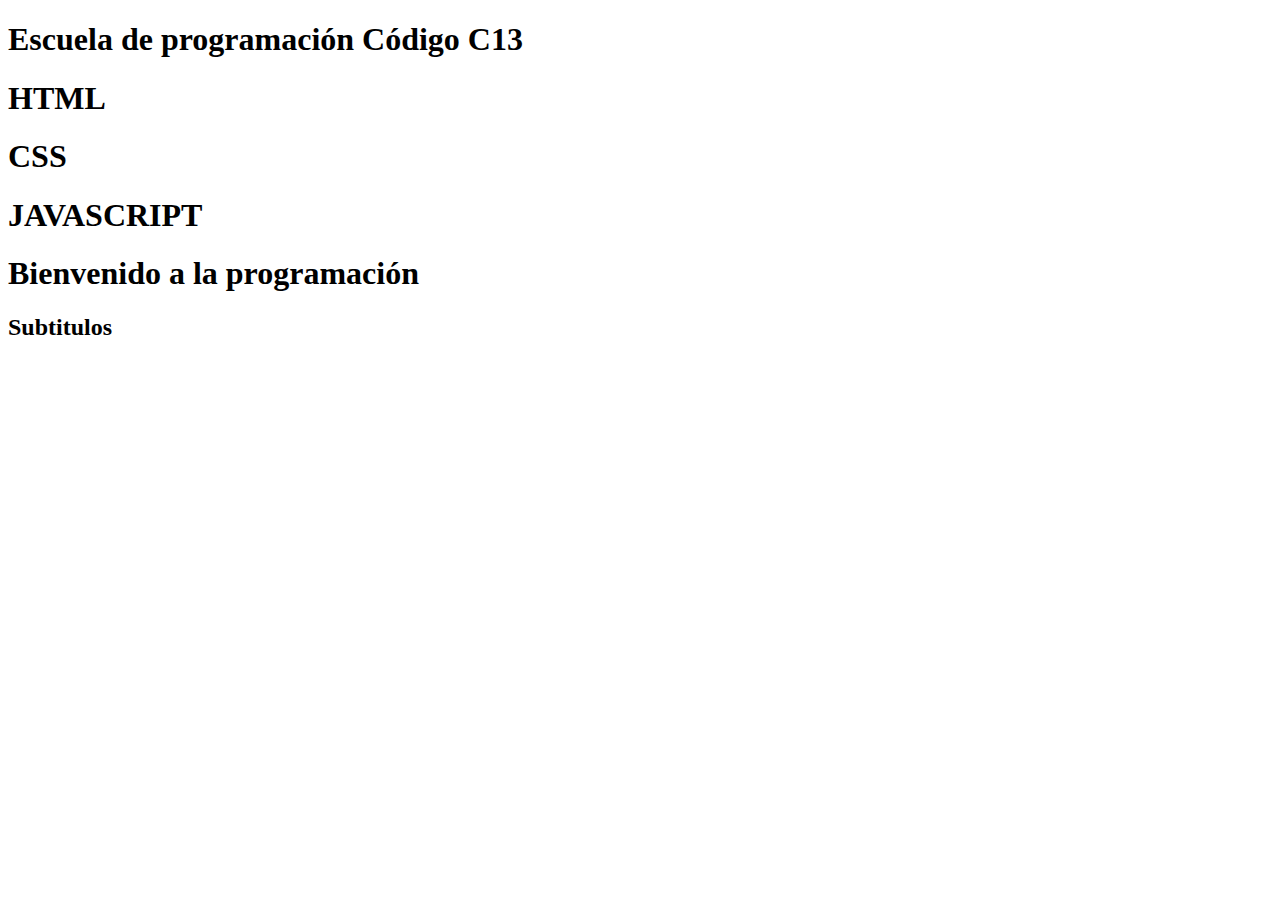
==== clase-10/index.html @ 607151f5 "clase 10" ====
<!DOCTYPE html>
<html lang="en">
<head>
    <meta charset="UTF-8">
    <meta http-equiv="X-UA-Compatible" content="IE=edge">
    <meta name="viewport" content="width=device-width, initial-scale=1.0">
    <title>Clase 10</title>
</head>
<body>
    <h1>Escuela de programación Código C13</h1> 
    <h1>HTML</h1>
    <h1>CSS</h1>
    <h1>JAVASCRIPT</h1>
    <h1>Bienvenido a la programación</h1>
    <h2>Subtitulos</h2>

    <script src="scripts/app.js"></script>
</body>
</html>
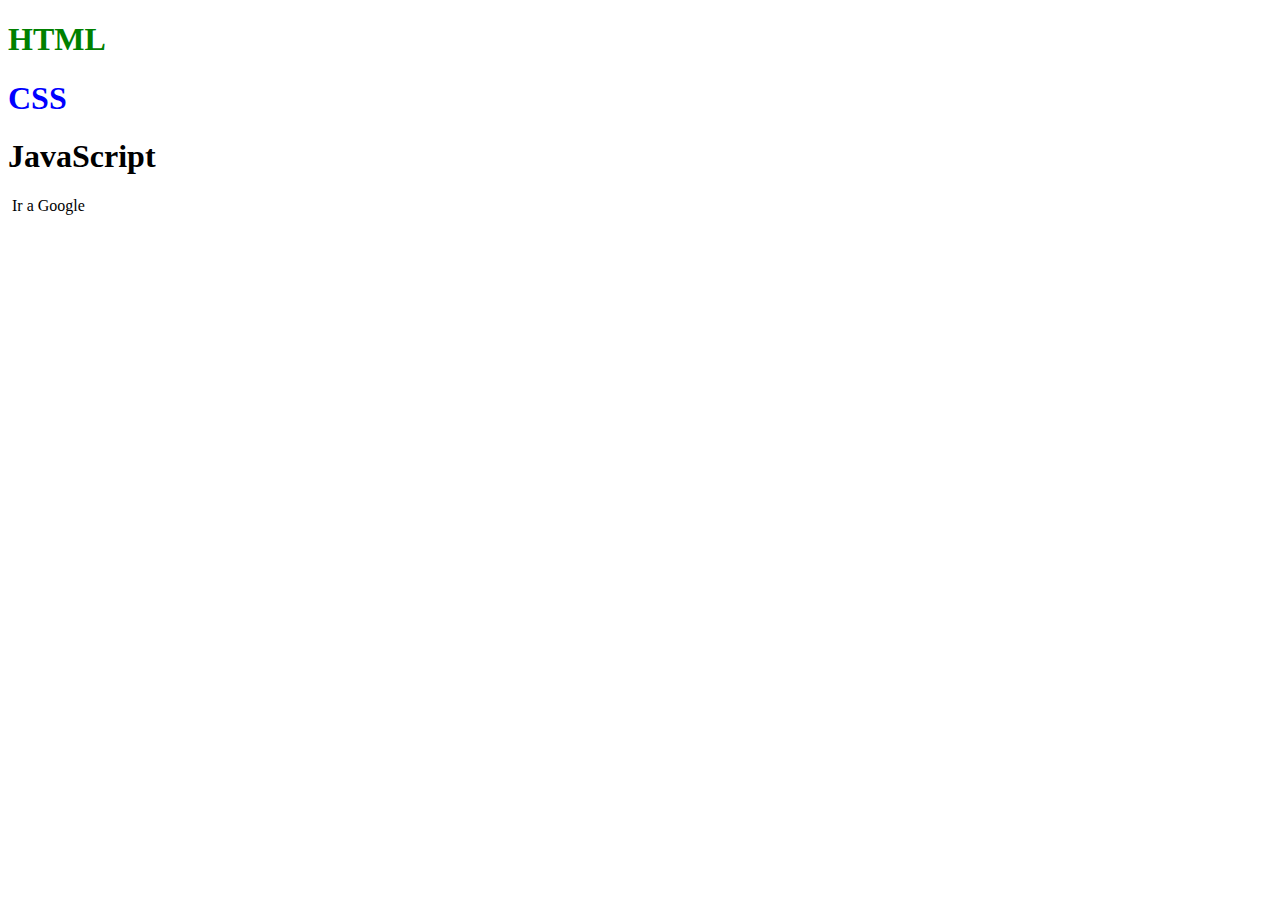
==== commit a58b6ee3: "nueva clase numero 11" ====
--- a/clase-10/index.html
+++ b/clase-10/index.html
@@ -5,15 +5,16 @@
     <meta http-equiv="X-UA-Compatible" content="IE=edge">
     <meta name="viewport" content="width=device-width, initial-scale=1.0">
     <title>Clase 10</title>
+    <link rel="stylesheet" href="styles/style.css">
 </head>
 <body>
-    <h1>Escuela de programación Código C13</h1> 
-    <h1>HTML</h1>
-    <h1>CSS</h1>
-    <h1>JAVASCRIPT</h1>
-    <h1>Bienvenido a la programación</h1>
-    <h2>Subtitulos</h2>
+   
+    <h1 class="titulo" id="titulo1">HTML</h1>
+    <h1 class="titulo2">CSS</h1>
+    <h1>JavaScript</h1>
+    <img  id="imagen" alt="">
+    <a target="_blank" rel="noopenee noreferrer">Ir a Google</a>
 
-    <script src="scripts/app.js"></script>
+    <script src="scripts/classList.js"></script>
 </body>
 </html>--- a/clase-10/styles/style.css
+++ b/clase-10/styles/style.css
@@ -0,0 +1,10 @@
+.title{
+    color: red;
+    font-size: 3rem;
+}
+.titulo{
+    color: green;
+}
+.titulo2{
+    color: blue;
+}